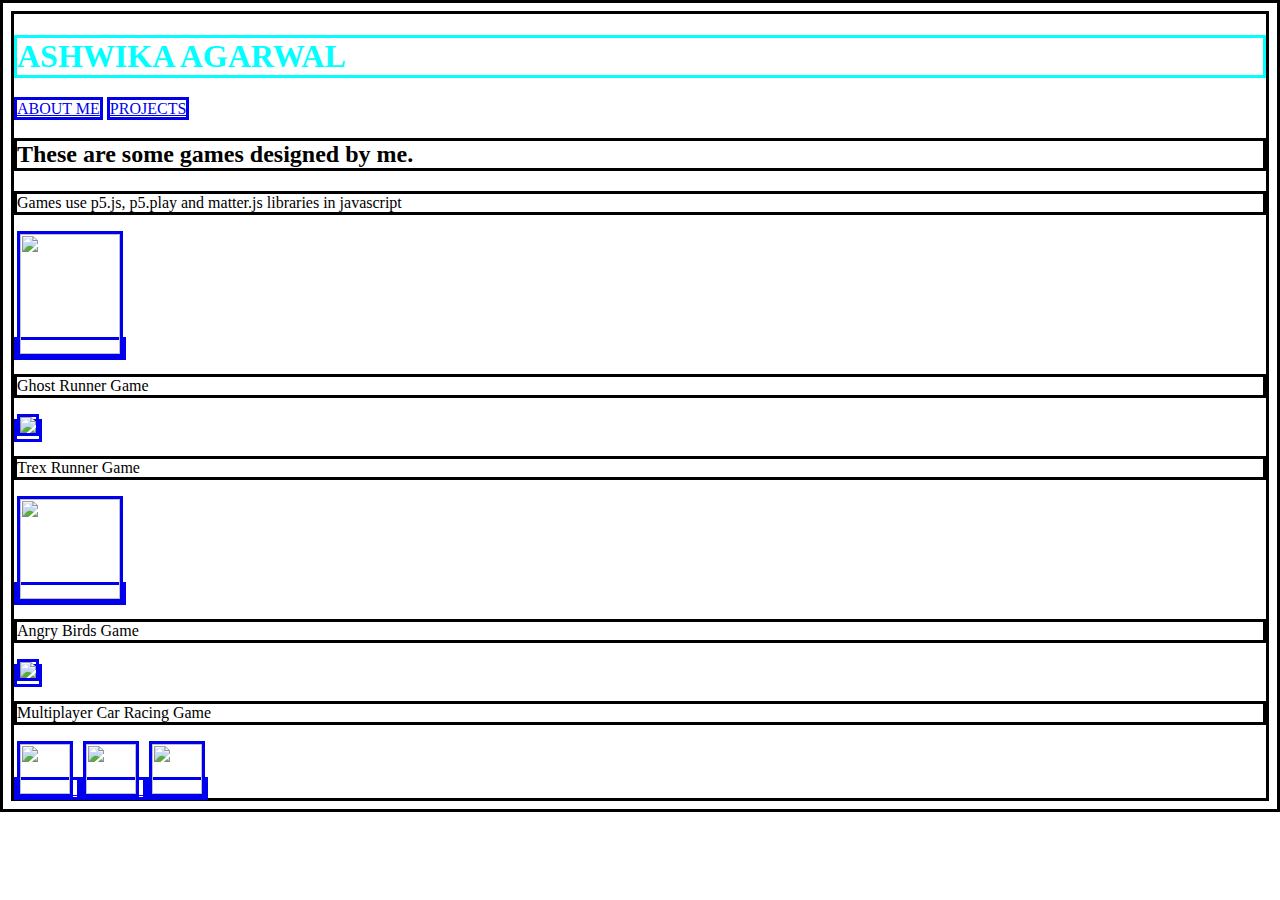
==== index.html @ 2e84f0f4 "Add files via upload" ====
<!DOCTYPE HTML>
<html>
    <head>
       <title>My Portfolio Page</title>

       <style>
           h1 {
               color:aqua;
           }
           * {
                border:solid;
           }
       </style>
    </head>

    <body>
        <h1>ASHWIKA AGARWAL</h1>

        <a href = "aboutme.html">ABOUT ME</a>
        <a href = "index.html">PROJECTS</a>

        <h2>These are some games designed by me.</h2>
        <p>Games use p5.js, p5.play and matter.js libraries in javascript</p>

        <a href = "https://editor.p5js.org/ashwikasumojay/sketches/ZJHbAKb7P">
            <img src  = "https://cdn4.vectorstock.com/i/1000x1000/70/78/cartoon-scary-ghost-vector-22847078.jpg" width = "100" height = "120"/>
        </a>
        <p>Ghost Runner Game</p>

        <a href = "https://github.com/Ashwika071106-rgb/trex">
            <img src = "images/trex.png"/>
        </a>
        <p>Trex Runner Game</p>

        <a href = "https://github.com/Ashwika071106-rgb/angryBirdsStage9">
            <img src= "images/bird.png" width = "100" height = "100"/>
        </a>
        <p>Angry Birds Game</p>

        <a href = "https://github.com/Ashwika071106-rgb/carRacingStage3">
            <img src = "images/car.png"/>
        </a>
        <p>Multiplayer Car Racing Game</p>

        <a href = "#">
            <img src = "images/fb.png" width = "50" height = "50"/>
        </a>
        

        <a href = "#">
            <img src = "images/insta.png" width = "50" height = "50"/>
        </a>
        

        <a href = "#">
            <img src = "images/youtube.png" width = "50" height = "50"/>
        </a>
        
    </body>
</html>
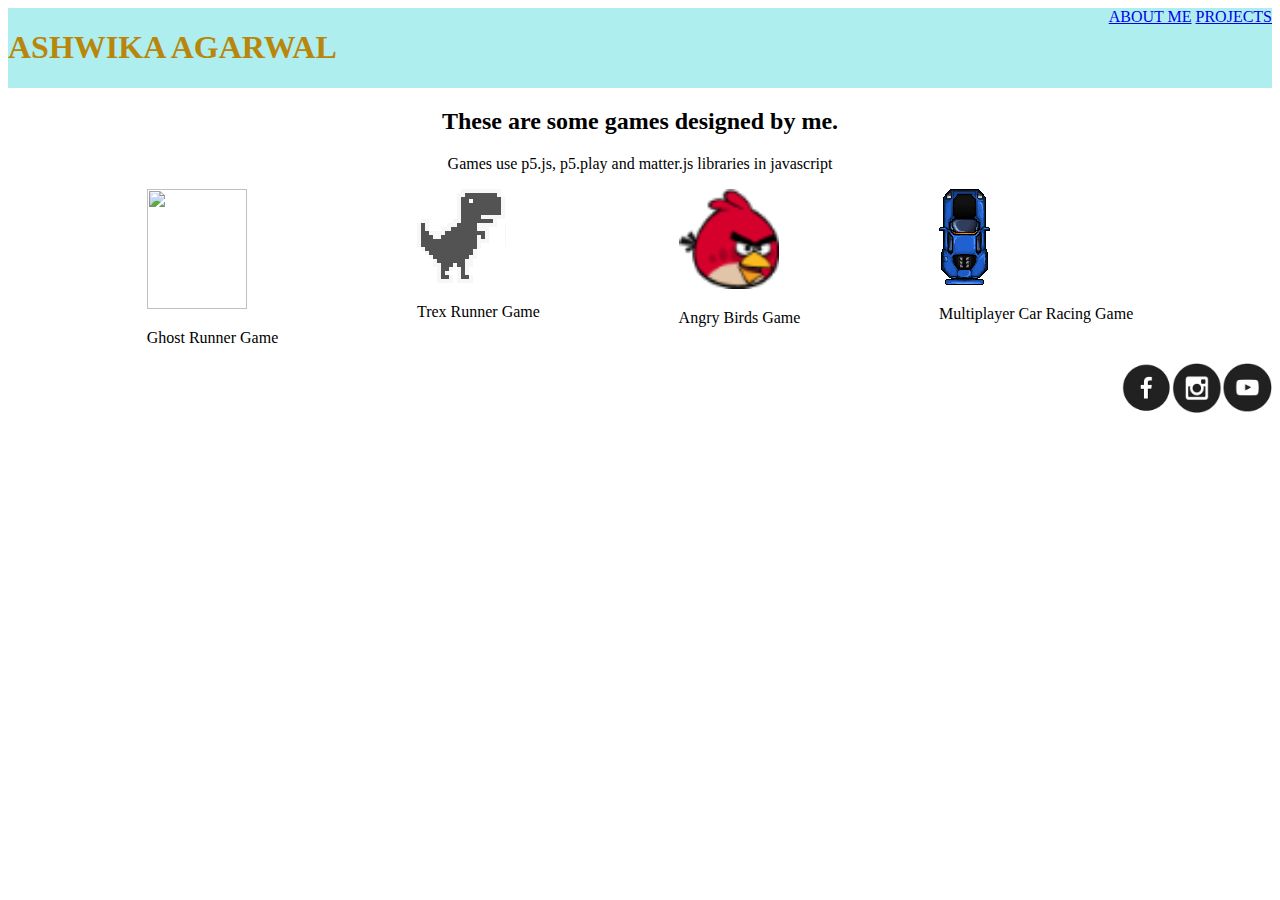
==== commit 962d3b5d: "Added flexbox" ====
--- a/index.html
+++ b/index.html
@@ -1,60 +1,77 @@
-<!DOCTYPE HTML>
-<html>
-    <head>
-       <title>My Portfolio Page</title>
-
-       <style>
-           h1 {
-               color:aqua;
-           }
-           * {
-                border:solid;
-           }
-       </style>
-    </head>
-
-    <body>
-        <h1>ASHWIKA AGARWAL</h1>
-
-        <a href = "aboutme.html">ABOUT ME</a>
-        <a href = "index.html">PROJECTS</a>
-
-        <h2>These are some games designed by me.</h2>
-        <p>Games use p5.js, p5.play and matter.js libraries in javascript</p>
-
-        <a href = "https://editor.p5js.org/ashwikasumojay/sketches/ZJHbAKb7P">
-            <img src  = "https://cdn4.vectorstock.com/i/1000x1000/70/78/cartoon-scary-ghost-vector-22847078.jpg" width = "100" height = "120"/>
-        </a>
-        <p>Ghost Runner Game</p>
-
-        <a href = "https://github.com/Ashwika071106-rgb/trex">
-            <img src = "images/trex.png"/>
-        </a>
-        <p>Trex Runner Game</p>
-
-        <a href = "https://github.com/Ashwika071106-rgb/angryBirdsStage9">
-            <img src= "images/bird.png" width = "100" height = "100"/>
-        </a>
-        <p>Angry Birds Game</p>
-
-        <a href = "https://github.com/Ashwika071106-rgb/carRacingStage3">
-            <img src = "images/car.png"/>
-        </a>
-        <p>Multiplayer Car Racing Game</p>
-
-        <a href = "#">
-            <img src = "images/fb.png" width = "50" height = "50"/>
-        </a>
-        
-
-        <a href = "#">
-            <img src = "images/insta.png" width = "50" height = "50"/>
-        </a>
-        
-
-        <a href = "#">
-            <img src = "images/youtube.png" width = "50" height = "50"/>
-        </a>
-        
-    </body>
+<!DOCTYPE HTML>
+<html>
+    <head>
+       <title>My Portfolio Page</title>
+       <link rel= "stylesheet" type = "text/css" href= "style.css"/>
+    </head>
+
+    <body>
+
+        <div class = "header">
+            <h1>ASHWIKA AGARWAL</h1>
+
+            <div class = "menu">
+
+                <a href = "aboutme.html">ABOUT ME</a>
+                <a href = "index.html">PROJECTS</a>
+
+            </div>  
+
+        </div>
+
+        <div class="site-description">
+
+            <h2>These are some games designed by me.</h2>
+            <p>Games use p5.js, p5.play and matter.js libraries in javascript</p>
+
+        </div>  
+
+        <div class = "grid">
+            <div class = "item">
+
+                <a href = "https://editor.p5js.org/ashwikasumojay/sketches/ZJHbAKb7P">
+                    <img src  = "https://cdn4.vectorstock.com/i/1000x1000/70/78/cartoon-scary-ghost-vector-22847078.jpg" width = "100" height = "120"/>
+                </a>
+                <p>Ghost Runner Game</p>
+            </div>
+
+            <div class = "item">
+                <a href = "https://github.com/Ashwika071106-rgb/trex">
+                    <img src = "images/trex.png"/>
+                </a>
+                <p>Trex Runner Game</p>
+            </div>
+
+            <div class=" item">
+                <a href = "https://github.com/Ashwika071106-rgb/angryBirdsStage9">
+                    <img src= "images/bird.png" width = "100" height = "100"/>
+                </a>
+                <p>Angry Birds Game</p>
+            </div>
+        
+            <div class="item">
+                <a href = "https://github.com/Ashwika071106-rgb/carRacingStage3">
+                    <img src = "images/car.png"/>
+                </a>
+                <p>Multiplayer Car Racing Game</p>
+            </div>     
+            
+        </div>
+
+        <div class = "footer">
+            <a href = "#">
+                <img src = "images/fb.png" width = "50" height = "50"/>
+            </a>
+            
+    
+            <a href = "#">
+                <img src = "images/insta.png" width = "50" height = "50"/>
+            </a>
+            
+    
+            <a href = "#">
+                <img src = "images/youtube.png" width = "50" height = "50"/>
+            </a>
+        </div>      
+    </body>
 </html>--- a/style.css
+++ b/style.css
@@ -0,0 +1,20 @@
+h1 {
+    color:darkgoldenrod;
+}
+.header {
+    background-color: paleturquoise;
+    display: flex;
+    justify-content: space-between;   
+}
+.grid {
+    display: flex;
+    justify-content: space-evenly;
+    flex-wrap: wrap;
+}
+.footer {
+    display: flex;
+    justify-content: flex-end;
+}
+p, h2 {
+    text-align: center;
+}